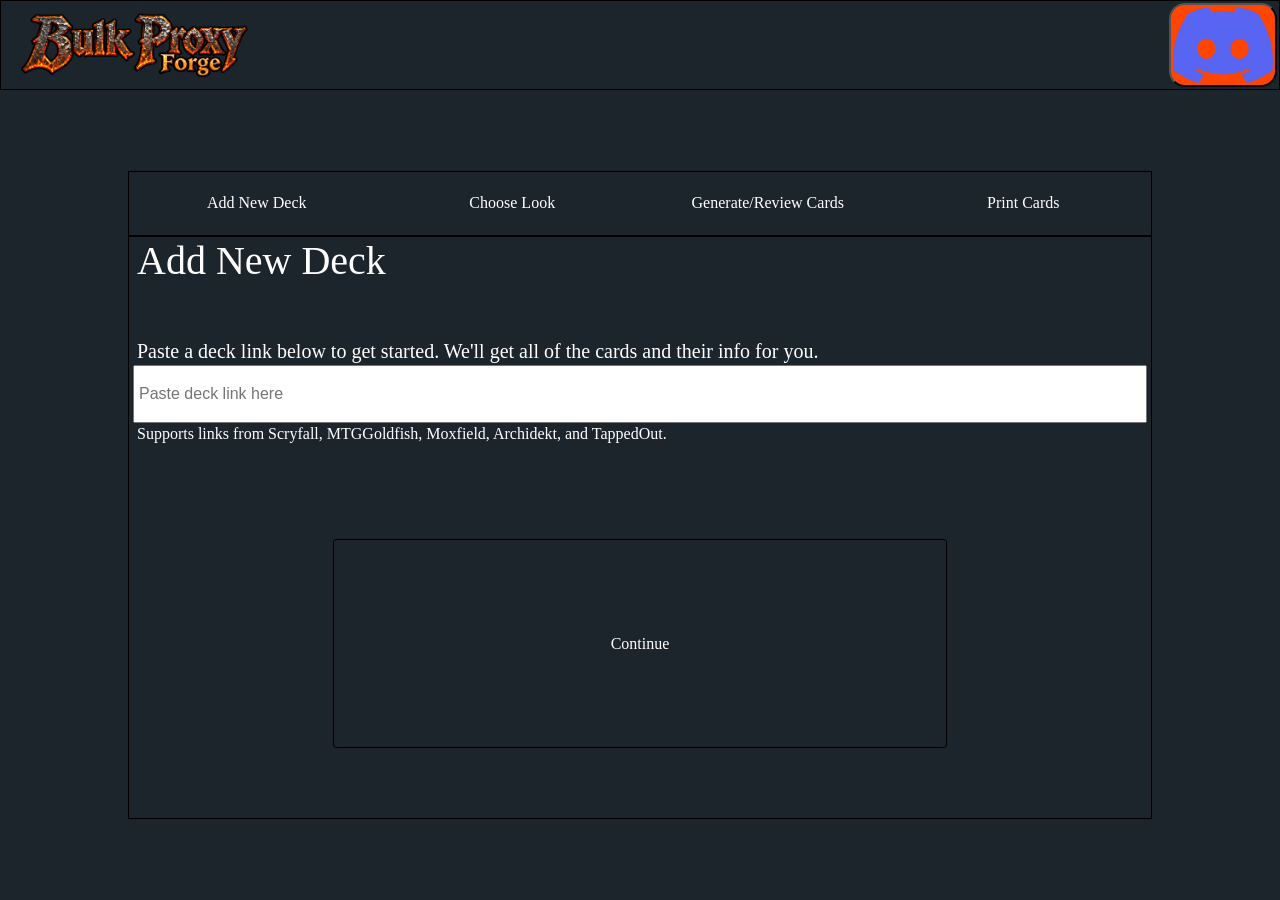
==== product_site/add_new_deck.html @ f13e044d "General site styling" ====
<!DOCTYPE html>
<!--
    Name: Isaac Richards
    Date: September 25, 2026
    Description: Add New Deck page.

    AI-assisted suggestion: ChatGPT used for answering questions and writing small code snippets.
    ChatGPT discussion located in: csc271_projects\assignments\assignment3\ChatGPT-HTML Assignment Explained-20260920-1433.md
-->
<html lang="en">
    <head>
        <title>BPF Add New Deck</title>
        <link rel="stylesheet" href="css/common.css">
    </head>
    <body style="margin: 0;"><!-- Remove the default margin -->
        <div
            id="page_container"
            class="col"
            style="
                height: 100dvh;
            ">
            <div
                id="top_bar"
                class="row"
                style="
                    border: 1px solid black;
                    height: 10%;
                    align-items: center;/*Y justify, not really needed here, but goot to have in rows in general.*/
                ">
                <div 
                    id="logo_container"
                    style="
                        /* border: 1px solid black; */
                        max-width: 30%;
                        height: 100%;
                        width: fit-content;
                        display: flex;
                        justify-content: center;/*X justify*/
                        align-items: center;/*Y justify*/
                    ">
                    <a href="main.html"
                        title="Main Page"
                        aria-label="Bulk Proxy Forge Main Page"
                        style="
                            height: 100%;
                            display: flex;
                            justify-content: center;/*X justify*/
                            align-items: center;/*Y justify*/
                        ">
                        <img
                        src="images/logo.png"
                        alt=""
                        style="
                            padding: 2% 2%;
                        ">
                    </a>
                </div>
                <div
                    id="top_bar_empty_space"
                    style="
                        /* border: 1px solid black; */
                        height: 100%;
                        flex: 1;/*Fill remaining space*/
                    ">
                    <!-- Intentionally empty-->
                </div>
                <div
                    id="top_bar_buttons_container"
                    style="
                        /* border: 1px solid black; */
                        max-width: 70%;
                        height: 100%;
                        width: fit-content;
                        display: flex;
                        justify-content: center;/*X justify*/
                        align-items: center;/*Y justify*/
                        padding: 2px 2px;
                        gap: 2px;/*Space between children*/
                    ">
                    <button class="img_button"
                        title="Discord Server"
                        aria-label="Discord Server"
                        type="button"
                        onclick="window.open('https://discord.gg/au2rCSbG2B', '_blank')"
                        >
                        <img src="images/discord.png" alt="">
                    </button>
                </div>
            </div>
            <div
                id="main_area"
                style="
                    /* border: 1px solid black; */
                    flex: 1;/*Fill remaining space*/
                ">
                <div
                    id="main_area_padding_row"
                    class="row"
                    style="
                        /* border: 1px solid black; */
                        height: 100%;
                    ">
                     <div class="col"
                        style="
                            width: 10%;
                        ">
                        <!-- Intentionally empty-->
                     </div>
                     <div class="col"
                        style="
                            flex: 1;/*Fill remaining space*/
                        ">
                        <div class="row"
                            style="
                                height: 10%;
                            ">
                            <!-- Intentionally empty -->
                        </div>
                        <div class="col"
                            style="
                                flex: 1;/*Fill remaining space*/
                            ">
                            <div class="row"
                                style="
                                    border: 1px solid black;
                                    height: 10%;
                                ">
                                <div class="add_deck_step">
                                    Add New Deck
                                </div>
                                <div class="add_deck_step">
                                    Choose Look
                                </div>
                                <div class="add_deck_step">
                                    Generate/Review Cards
                                </div>
                                <div class="add_deck_step">
                                    Print Cards
                                </div>
                            </div>
                            <div class="col"
                                style="
                                    border: 1px solid black;
                                    flex: 1;/*Fill remaining space*/
                                ">
                                <div class="row"
                                    style="
                                        height: 10%;
                                        font-size: 40px;
                                        padding: 0 8px;
                                    ">
                                    Add New Deck
                                </div>
                                <div class="row"
                                    style="
                                        height: 2%;
                                    ">
                                </div>
                                <div class="row"
                                    style="
                                        padding: 2px 8px;
                                        height: 10%;
                                        overflow-wrap: anywhere;
                                        align-items: flex-end;
                                        font-size: 125%;
                                    ">
                                    Paste a deck link below to get started. We'll get all of the cards and their info for you.
                                </div>
                                <div class="row"
                                    style="
                                        height: 10%;
                                        padding: 0 4px
                                    ">
                                    <input
                                        type="text"
                                        placeholder="Paste deck link here"
                                        style="
                                            width: 100%;
                                            height: 100%;
                                            padding: 2px 4px;
                                            font-size: 16px;
                                    ">
                                </div>
                                <div class="row"
                                    style="
                                        padding: 2px 8px;
                                        height: 8%;
                                        overflow-wrap: anywhere;
                                        align-items: flex-start;
                                    ">
                                    Supports links from Scryfall, MTGGoldfish, Moxfield, Archidekt, and TappedOut.
                                </div>
                                <div class="row"
                                    style="
                                        flex: 1;
                                    ">
                                    <div class="col"
                                        style="
                                            width: 20%;
                                        ">
                                        <!-- Intentionally empty -->
                                    </div>
                                    <div class="col"
                                        style="
                                            flex: 1;/*Fill remaining space*/
                                        ">
                                        <div class="row"
                                            style="
                                                height: 20%;
                                            ">
                                        </div>
                                        <div class="row"
                                            style="
                                                flex: 1;/*Fill remaining space*/
                                            ">
                                            <a href="choose_look.html"
                                                style="
                                                    border: 1px solid black;
                                                    padding: 2% 4%;
                                                    height: 100%;
                                                    width: 100%;
                                                    align-content: center;/*Y justify*/
                                                    text-align: center;
                                                    border-radius: 0.2rem;
                                                    text-decoration: none;
                                                    line-height: 1;
                                                    text-box: trim-both cap alphabetic;
                                                    text-fit: grow;
                                                ">
                                                Continue
                                            </a>
                                        </div>
                                        <div class="row"
                                            style="
                                                height: 20%;
                                            ">
                                        </div>
                                    </div>
                                    <div class="col"
                                        style="
                                            width: 20%;
                                        ">
                                        <!-- Intentionally empty -->
                                    </div>
                                </div>
                            </div>
                        </div>
                        <div class="row"
                            style="
                                height: 10%;
                            ">
                            <!-- Intentionally empty -->
                        </div>
                     </div>
                     <div class="col"
                        style="
                            width: 10%;
                        ">
                        <!-- Intentionally empty-->
                     </div>
                </div>
            </div>
        </div>
    </body>
</html>
---- product_site/css/common.css ----
* {
    /*Make sizing include padding and borders.*/
    box-sizing: border-box;
}

img {
    max-width: 100%;
    max-height: 100%;
}

button {
    background-color: orangered;
    border-radius: 16px;
}

body {
    background-color: #1C252B;
    color: white;
}

a {
    color: white;
}

.col {
    /* border: 1px solid black; */
    display: flex;
    flex-direction: column;
}

.row {
    /* border: 1px solid black; */
    display: flex;
    flex-direction: row;
}

/* Not used anymore, but might use it later. 
.text_button {
    padding: 1% 2% 3%;
    height: 100%;
    aspect-ratio: 1/1;
    line-height: 1;
    text-box: trim-both cap alphabetic;
} */

.img_button {
    padding: 2px 2px;
    height: 100%;
    flex: 0 0 auto;
    display: flex;
    justify-content: center;/*X justify*/
    align-items: center;/*Y justify*/
}

.add_deck_step {
    /* border: 1px solid black; */
    height: 100%;
    flex: 1;/*Each child takes up 1 unit of space.*/
    display: flex;
    justify-content: center;/*X justify*/
    align-items: center;/*Y justify*/
}
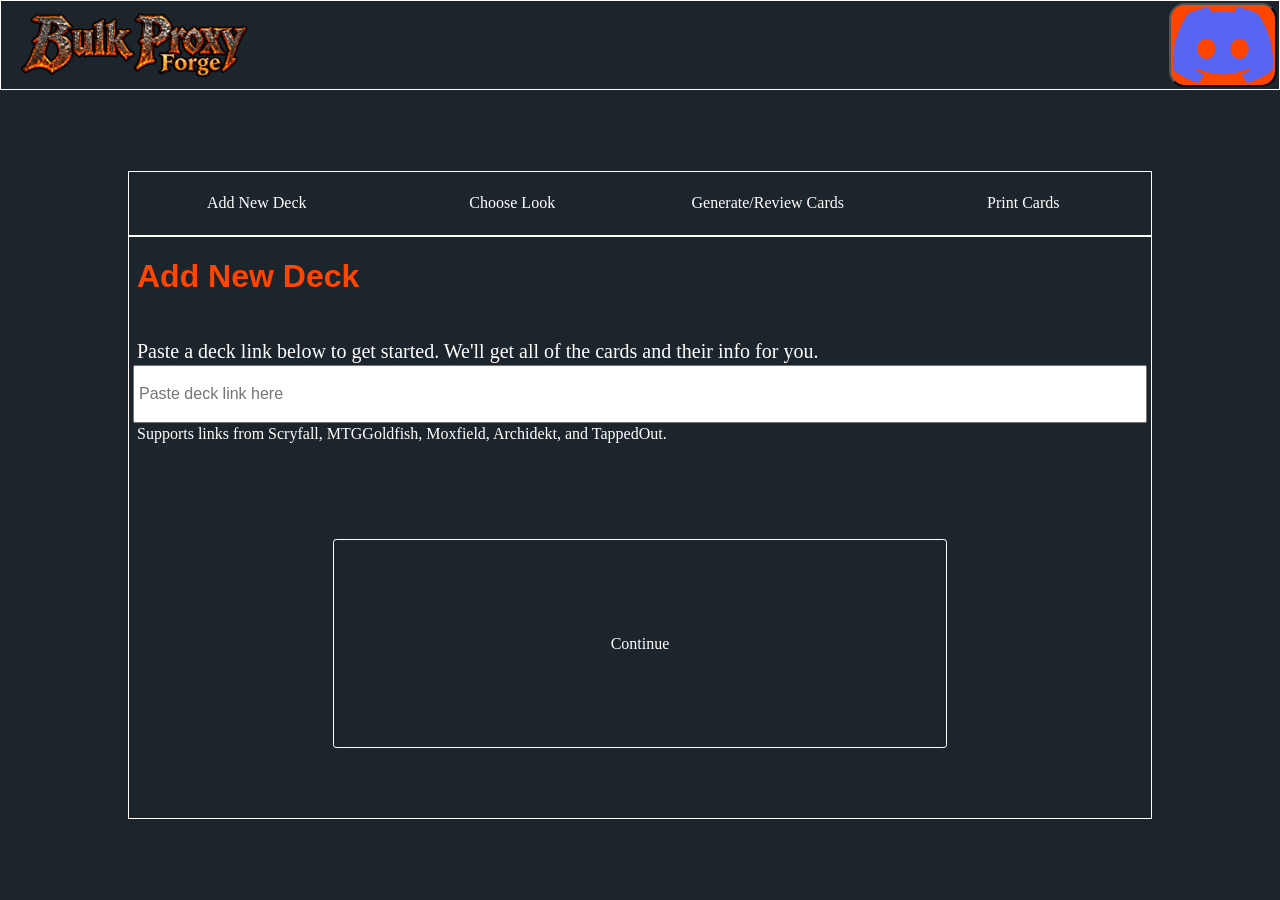
==== commit 17168b96: "Update remaining css." ====
--- a/product_site/add_new_deck.html
+++ b/product_site/add_new_deck.html
@@ -23,14 +23,14 @@
                 id="top_bar"
                 class="row"
                 style="
-                    border: 1px solid black;
+                    border: 1px solid white;
                     height: 10%;
                     align-items: center;/*Y justify, not really needed here, but goot to have in rows in general.*/
                 ">
                 <div 
                     id="logo_container"
                     style="
-                        /* border: 1px solid black; */
+                        /* border: 1px solid white; */
                         max-width: 30%;
                         height: 100%;
                         width: fit-content;
@@ -58,7 +58,7 @@
                 <div
                     id="top_bar_empty_space"
                     style="
-                        /* border: 1px solid black; */
+                        /* border: 1px solid white; */
                         height: 100%;
                         flex: 1;/*Fill remaining space*/
                     ">
@@ -67,7 +67,7 @@
                 <div
                     id="top_bar_buttons_container"
                     style="
-                        /* border: 1px solid black; */
+                        /* border: 1px solid white; */
                         max-width: 70%;
                         height: 100%;
                         width: fit-content;
@@ -90,14 +90,14 @@
             <div
                 id="main_area"
                 style="
-                    /* border: 1px solid black; */
+                    /* border: 1px solid white; */
                     flex: 1;/*Fill remaining space*/
                 ">
                 <div
                     id="main_area_padding_row"
                     class="row"
                     style="
-                        /* border: 1px solid black; */
+                        /* border: 1px solid white; */
                         height: 100%;
                     ">
                      <div class="col"
@@ -122,7 +122,7 @@
                             ">
                             <div class="row"
                                 style="
-                                    border: 1px solid black;
+                                    border: 1px solid white;
                                     height: 10%;
                                 ">
                                 <div class="add_deck_step">
@@ -140,7 +140,7 @@
                             </div>
                             <div class="col"
                                 style="
-                                    border: 1px solid black;
+                                    border: 1px solid white;
                                     flex: 1;/*Fill remaining space*/
                                 ">
                                 <div class="row"
@@ -149,7 +149,7 @@
                                         font-size: 40px;
                                         padding: 0 8px;
                                     ">
-                                    Add New Deck
+                                    <h1>Add New Deck</h1>
                                 </div>
                                 <div class="row"
                                     style="
@@ -213,20 +213,7 @@
                                             style="
                                                 flex: 1;/*Fill remaining space*/
                                             ">
-                                            <a href="choose_look.html"
-                                                style="
-                                                    border: 1px solid black;
-                                                    padding: 2% 4%;
-                                                    height: 100%;
-                                                    width: 100%;
-                                                    align-content: center;/*Y justify*/
-                                                    text-align: center;
-                                                    border-radius: 0.2rem;
-                                                    text-decoration: none;
-                                                    line-height: 1;
-                                                    text-box: trim-both cap alphabetic;
-                                                    text-fit: grow;
-                                                ">
+                                            <a id="continue_button" href="choose_look.html">
                                                 Continue
                                             </a>
                                         </div>
--- a/product_site/css/common.css
+++ b/product_site/css/common.css
@@ -1,3 +1,9 @@
+/*
+Created by Isaac Richards
+11OCT26
+Common styling for BulkProxyForge. 
+*/
+
 * {
     /*Make sizing include padding and borders.*/
     box-sizing: border-box;
@@ -22,14 +28,41 @@
     color: white;
 }
 
+/* visited is intentionally not different because I use a for flow between pages as part of a process, not wiki-style navigation. */
+a:link, a:visited {
+    color: white;
+}
+
+a:hover {
+    color: orangered;
+}
+
+h1 {
+    font-family: Arial, sans-serif;
+    font-size: 32px;
+    color: orangered;
+}
+
+h2 {
+    font-family: Arial, sans-serif;
+    font-size: 24px;
+    color: orangered;
+}
+
+p {
+    font-family: Arial, sans-serif;
+    font-size: 16px;
+    color: white;
+}
+
 .col {
-    /* border: 1px solid black; */
+    /* border: 1px solid white; */
     display: flex;
     flex-direction: column;
 }
 
 .row {
-    /* border: 1px solid black; */
+    /* border: 1px solid white; */
     display: flex;
     flex-direction: row;
 }
@@ -53,10 +86,24 @@
 }
 
 .add_deck_step {
-    /* border: 1px solid black; */
+    /* border: 1px solid white; */
     height: 100%;
     flex: 1;/*Each child takes up 1 unit of space.*/
     display: flex;
     justify-content: center;/*X justify*/
     align-items: center;/*Y justify*/
+}
+
+#continue_button {
+    border: 1px solid white;
+    padding: 2% 4%;
+    height: 100%;
+    width: 100%;
+    align-content: center;/*Y justify*/
+    text-align: center;
+    border-radius: 0.2rem;
+    text-decoration: none;
+    line-height: 1;
+    text-box: trim-both cap alphabetic;
+    text-fit: grow;
 }
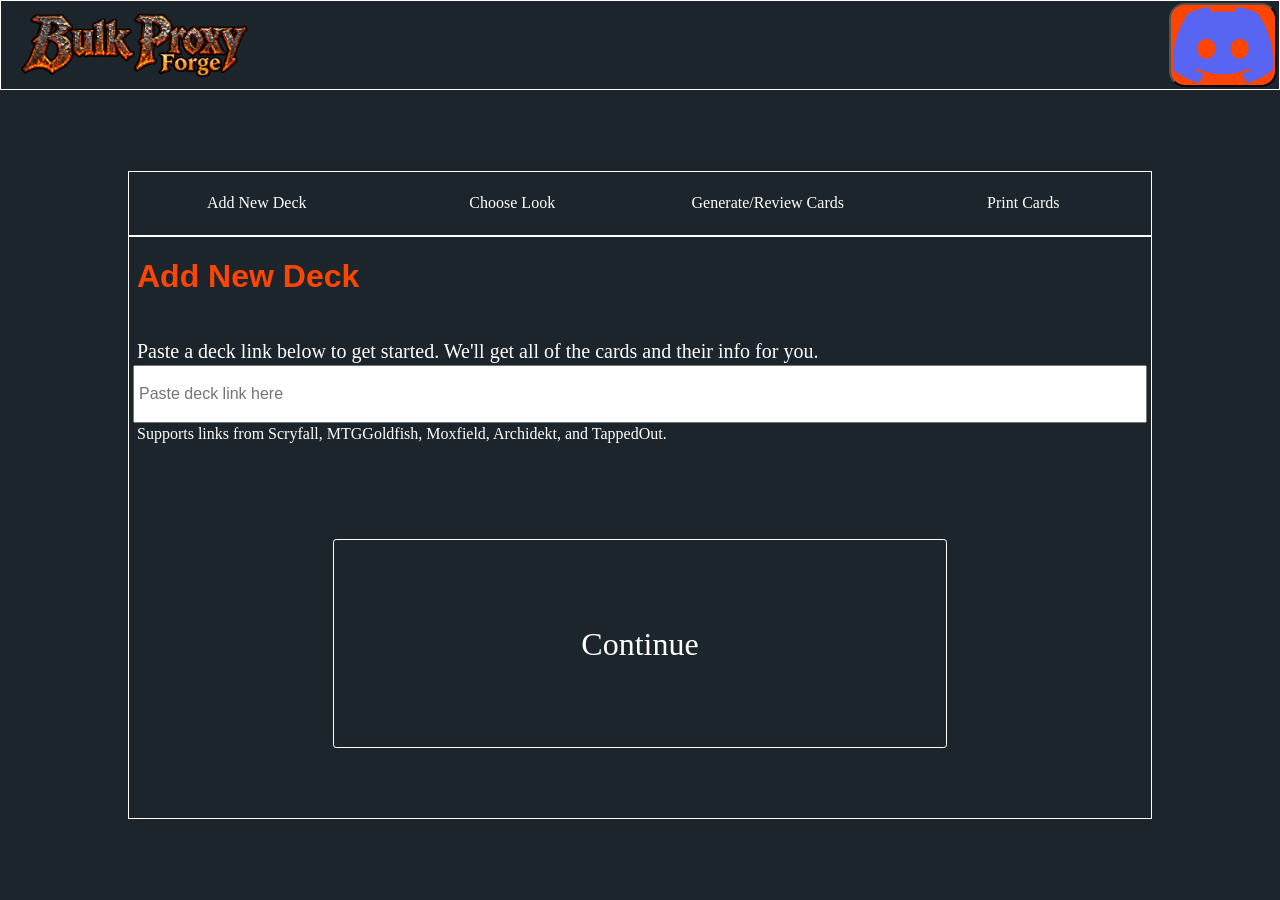
==== commit a8dba330: "add encoding" ====
--- a/product_site/add_new_deck.html
+++ b/product_site/add_new_deck.html
@@ -11,6 +11,7 @@
     <head>
         <title>BPF Add New Deck</title>
         <link rel="stylesheet" href="css/common.css">
+        <meta charset="UTF-8">
     </head>
     <body style="margin: 0;"><!-- Remove the default margin -->
         <div
--- a/product_site/css/common.css
+++ b/product_site/css/common.css
@@ -105,5 +105,5 @@
     text-decoration: none;
     line-height: 1;
     text-box: trim-both cap alphabetic;
-    text-fit: grow;
+    font-size: 32px;
 }
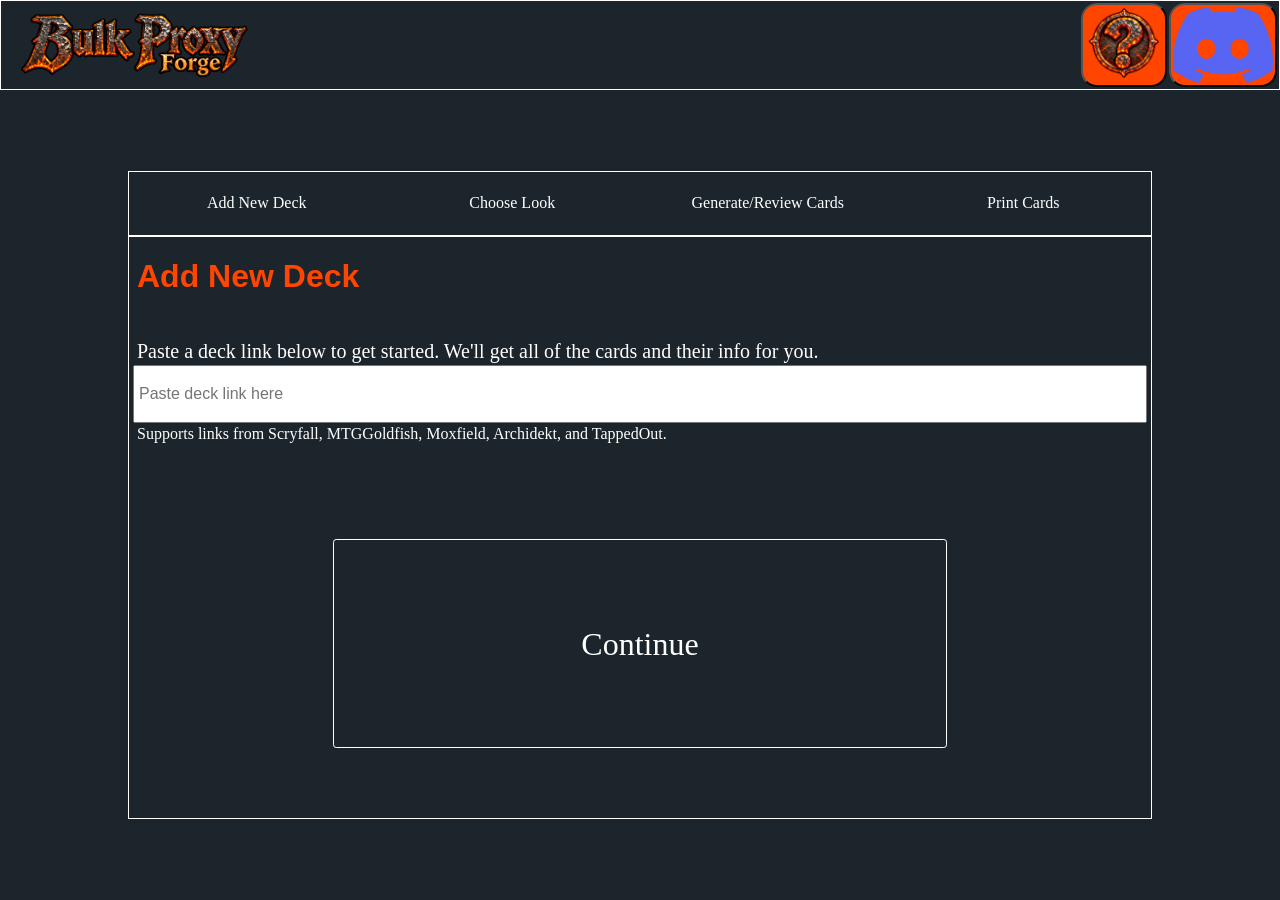
==== commit 8b1f14ac: "Swap buttons to links." ====
--- a/product_site/add_new_deck.html
+++ b/product_site/add_new_deck.html
@@ -78,14 +78,20 @@
                         padding: 2px 2px;
                         gap: 2px;/*Space between children*/
                     ">
-                    <button class="img_button"
+                    <a class="site_nav_button"
+                        title="Help"
+                        aria-label="Help"
+                        href="help.html">
+                        <img src="images/help.png" alt="">
+                    </a>
+                    <a class="img_button"
                         title="Discord Server"
                         aria-label="Discord Server"
-                        type="button"
-                        onclick="window.open('https://discord.gg/au2rCSbG2B', '_blank')"
+                        href="https://discord.gg/au2rCSbG2B"
+                        target="_blank"
                         >
                         <img src="images/discord.png" alt="">
-                    </button>
+                    </a>
                 </div>
             </div>
             <div
--- a/product_site/css/common.css
+++ b/product_site/css/common.css
@@ -83,6 +83,27 @@
     display: flex;
     justify-content: center;/*X justify*/
     align-items: center;/*Y justify*/
+    background-color: orangered;
+    border: 2px outset ButtonBorder;
+    border-radius: 16px;
+    text-decoration: none;
+}
+
+.site_nav_button {
+    padding: 2px 2px;
+    height: 100%;
+    flex: 0 0 auto;
+    display: flex;
+    justify-content: center;/*X justify*/
+    align-items: center;/*Y justify*/
+    background-color: orangered;
+    border: 2px outset ButtonBorder;
+    border-radius: 16px;
+    text-decoration: none;
+}
+
+.site_nav_button.selected {
+    background-color: #BB2600;
 }
 
 .add_deck_step {
@@ -104,6 +125,8 @@
     border-radius: 0.2rem;
     text-decoration: none;
     line-height: 1;
-    text-box: trim-both cap alphabetic;
+    display: flex;
+    align-items: center;
+    justify-content: center;
     font-size: 32px;
 }
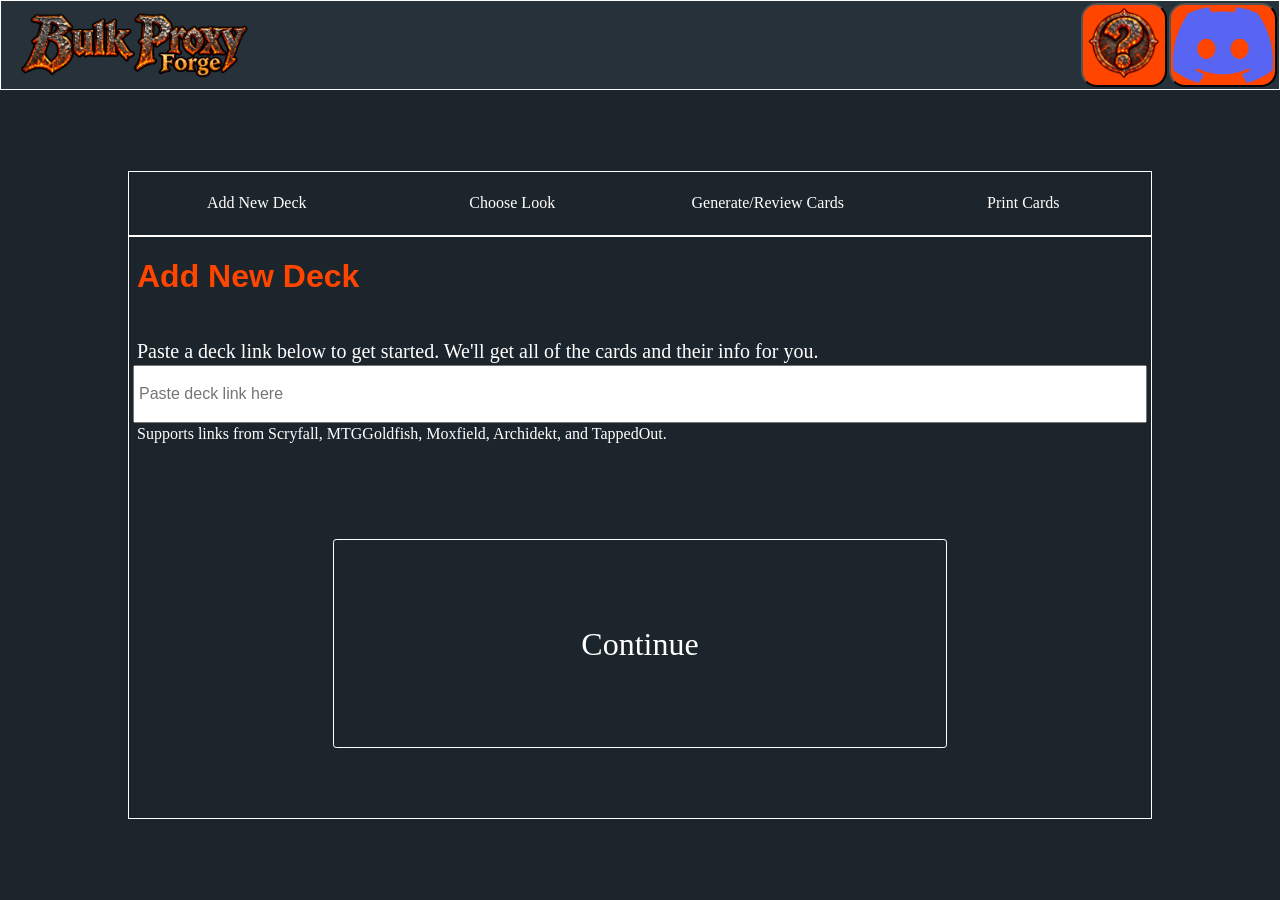
==== commit 9fdce28f: "Swapped buttons for links." ====
--- a/product_site/add_new_deck.html
+++ b/product_site/add_new_deck.html
@@ -22,7 +22,7 @@
             ">
             <div
                 id="top_bar"
-                class="row"
+                class="row header"
                 style="
                     border: 1px solid white;
                     height: 10%;
--- a/product_site/css/common.css
+++ b/product_site/css/common.css
@@ -67,6 +67,10 @@
     flex-direction: row;
 }
 
+.header {
+    background-color: #263139;
+}
+
 /* Not used anymore, but might use it later. 
 .text_button {
     padding: 1% 2% 3%;
